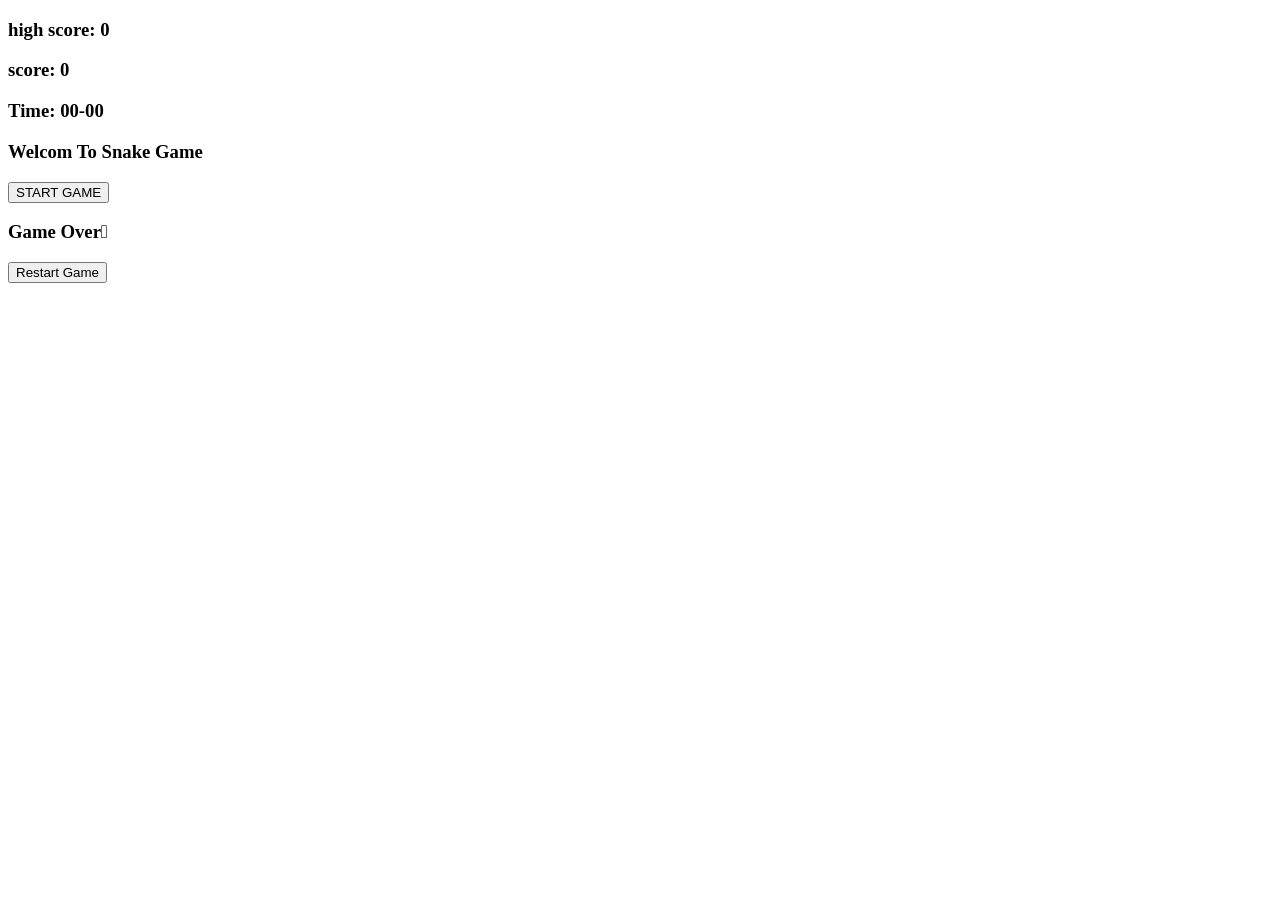
==== index.html @ 120ab77e "Rename snake.html to index.html" ====
<!DOCTYPE html>
<html lang="en">

<head>
    <meta charset="UTF-8">
    <meta name="viewport" content="width=device-width, initial-scale=1.0">
    <link rel="stylesheet" href="ad-pr-.css">
    <title>Snake Game</title>
</head>

<body>
    <main>
        <section>
            <div class="infos">
                <div class="info">
                    <h3>high score: <span id="high-score">0</span></h3>
                </div>
                <div class="info">
                    <h3> score: <span id="score">0</span></h3>
                </div>
                <div class="info">
                    <h3>Time: <span id="time">00-00</span></h3>
                </div>
            </div>
            <div class="board">

            </div>
        </section>
        <div class="modal">
            <div class="start-game">
                <h3>Welcom To Snake Game </h3>
                <button class="btn btn-start">START GAME</button>
            </div>
            <div class="game-over"> 
                <h3>Game Over𓀔</h3>
                <button class="btn btn-restart">Restart Game</button>
            </div>
        </div>
    </main>
</body>
<script src="ad-pr-.js"></script>

</html>
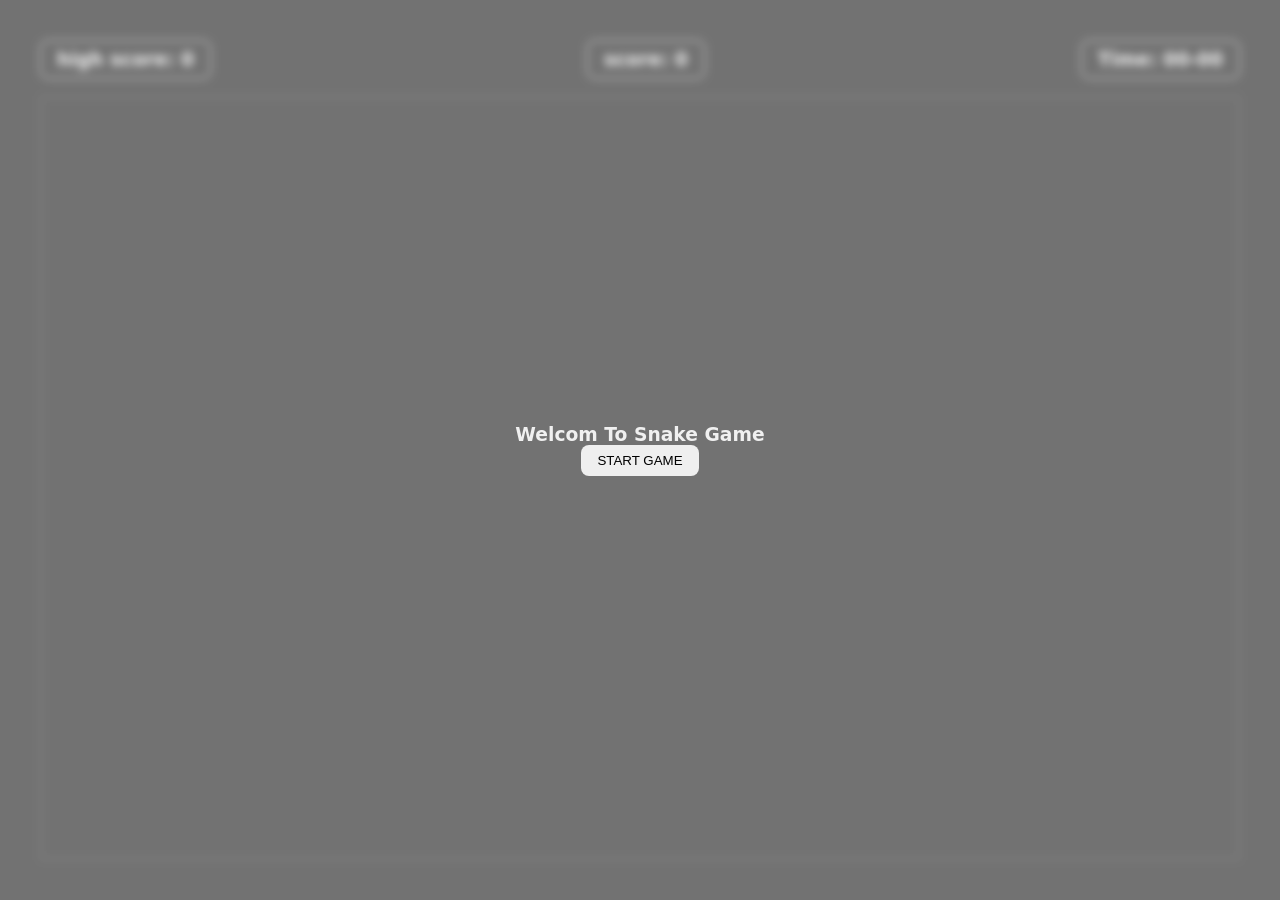
==== commit bdddc444: "Update index.html" ====
--- a/index.html
+++ b/index.html
@@ -4,7 +4,7 @@
 <head>
     <meta charset="UTF-8">
     <meta name="viewport" content="width=device-width, initial-scale=1.0">
-    <link rel="stylesheet" href="ad-pr-.css">
+    <link rel="stylesheet" href="snake.css">
     <title>Snake Game</title>
 </head>
 
@@ -38,6 +38,6 @@
         </div>
     </main>
 </body>
-<script src="ad-pr-.js"></script>
+<script src="snake,js"></script>
 
 </html>
--- a/snake.css
+++ b/snake.css
@@ -0,0 +1,133 @@
+* {
+    margin: 0;
+    padding: 0;
+    box-sizing: border-box;
+}
+
+html,
+body {
+    width: 100%;
+    height: 100%;
+}
+
+:root {
+    /* background color */
+    --bg-color: #1c1c1c;
+    --bg-fill-color: #fdfdfcfb;
+
+    /* text color  */
+    --text-primary-color: #f0f0f0;
+
+    /* spacing variable   */
+    --space-xs: 4px;
+    --space-sm:8px;
+    --space-md:16px;
+    --space-lg:24;
+    --space-xl:32;
+    --space-2xl:40px;
+    --space-3xl:48;
+
+    /* border color */
+    --border-primary-color:#333333;
+
+    /* border radius */
+    --border-radius-xs:4px;
+    --border-radius-sm:8px;
+    --border-radius-md:12px;
+    --border-radius-lg:16px;
+    --border-radius-xl:20px;
+    --border-radius-2xl:24px;
+}
+
+html {
+    background-color: var(--bg-color);
+    color: var(--text-primary-color);
+    font-family: system-ui, -apple-system, BlinkMacSystemFont, 'Segoe UI', Roboto, Oxygen, Ubuntu, Cantarell, 'Open Sans', 'Helvetica Neue', sans-serif;
+}
+
+main,section {
+    height: 100%;
+    width: 100%;
+}
+
+section .infos {
+    width: 100%;
+    display: flex;
+    justify-content: space-between; 
+}
+
+.btn{
+    padding: var(--space-sm) var(--space-md);
+    border: none;
+    border-radius: var(--border-radius-sm);
+    cursor: pointer;
+    transition: all 0.3s ease;
+}
+
+btn:hover{
+    transform: scale(1.1);
+}
+
+section {
+    padding: var(--space-2xl);
+    display: flex;
+    flex-direction: column;
+    height: 100%;
+    gap:var(--space-xl);
+}
+
+.info{
+    padding: var(--space-sm) var(--space-md);
+    border: 1px solid  var(--text-primary-color);
+    border-radius: var(--space-sm);
+    margin-bottom: 17px;
+}
+
+.board{
+    border:2px solid var(--border-primary-color) ;
+    flex-grow: 1;
+    display:grid;
+    /* columns */
+    grid-template-columns: repeat(auto-fill, minmax(80px, 11fr));
+    /* rows */
+    grid-template-rows:repeat(auto-fill, minmax(80px, 1fr));
+}
+
+.block{
+   /* height:30px; */
+   /* width:30px; */
+   border-radius: 50%;
+     border: 1px solid var(--border-primary-color);
+    }
+  
+    .fill{ 
+        background-color: var(--bg-fill-color);
+    }
+
+    .food{
+        background-color: var(--bg-fill-color );
+    }
+
+    .modal{
+        height: 100vh;
+        width: 100vw;
+        position: fixed;
+        top:0;
+        background-color: #f0f0f068;
+        backdrop-filter:blur(4px);
+        display: flex;
+        justify-content: center;
+        align-items: center;   
+    }
+
+    .modal .start-game ,
+    .modal .game-over {
+        display: flex;
+        align-items: center;
+        flex-direction: column;
+        gap: var(--space-lg);
+    }
+
+    .modal .game-over{
+        display: none;
+    }
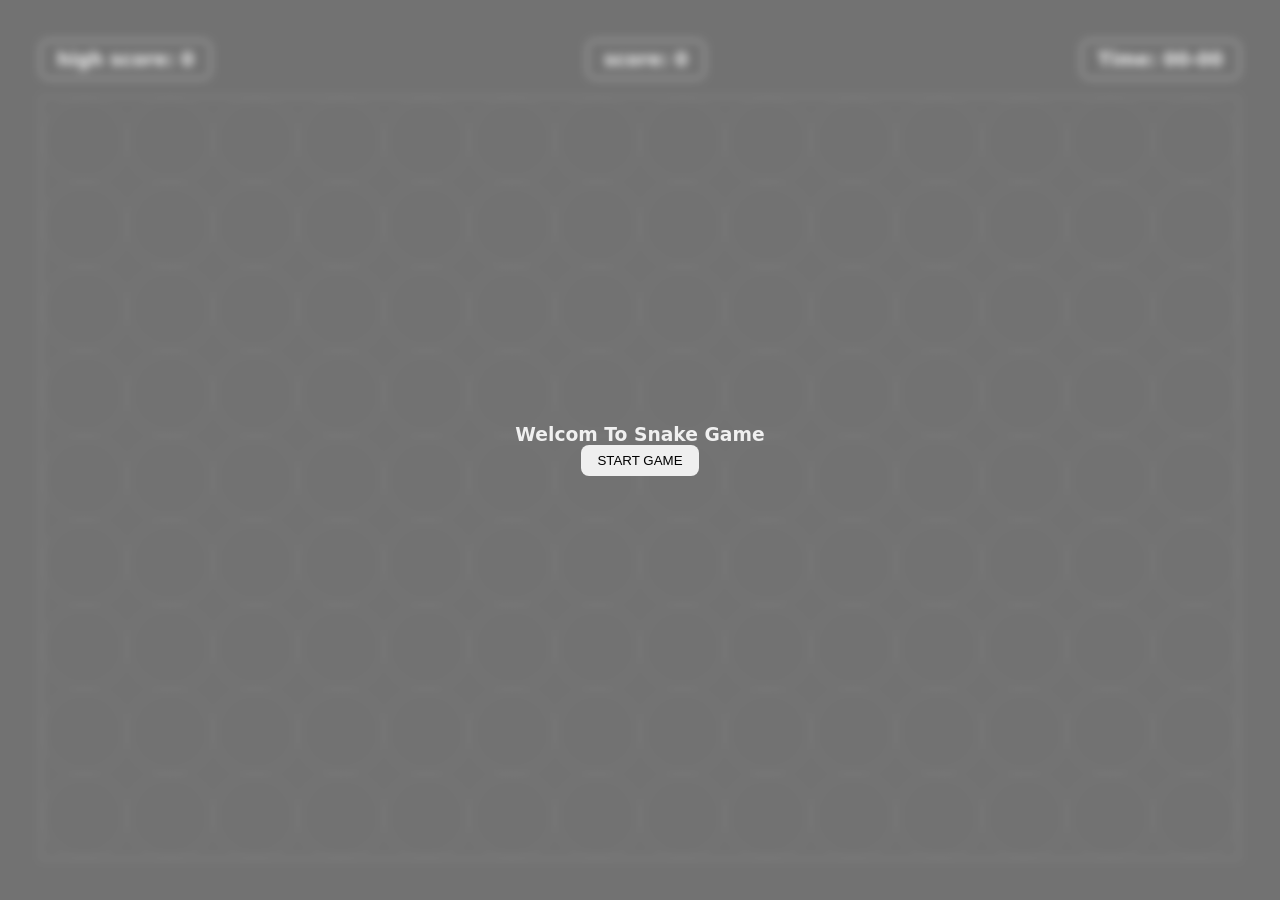
==== commit bd9536b6: "Update index.html" ====
--- a/index.html
+++ b/index.html
@@ -38,6 +38,6 @@
         </div>
     </main>
 </body>
-<script src="snake,js"></script>
+<script src="snake.js"></script>
 
 </html>
